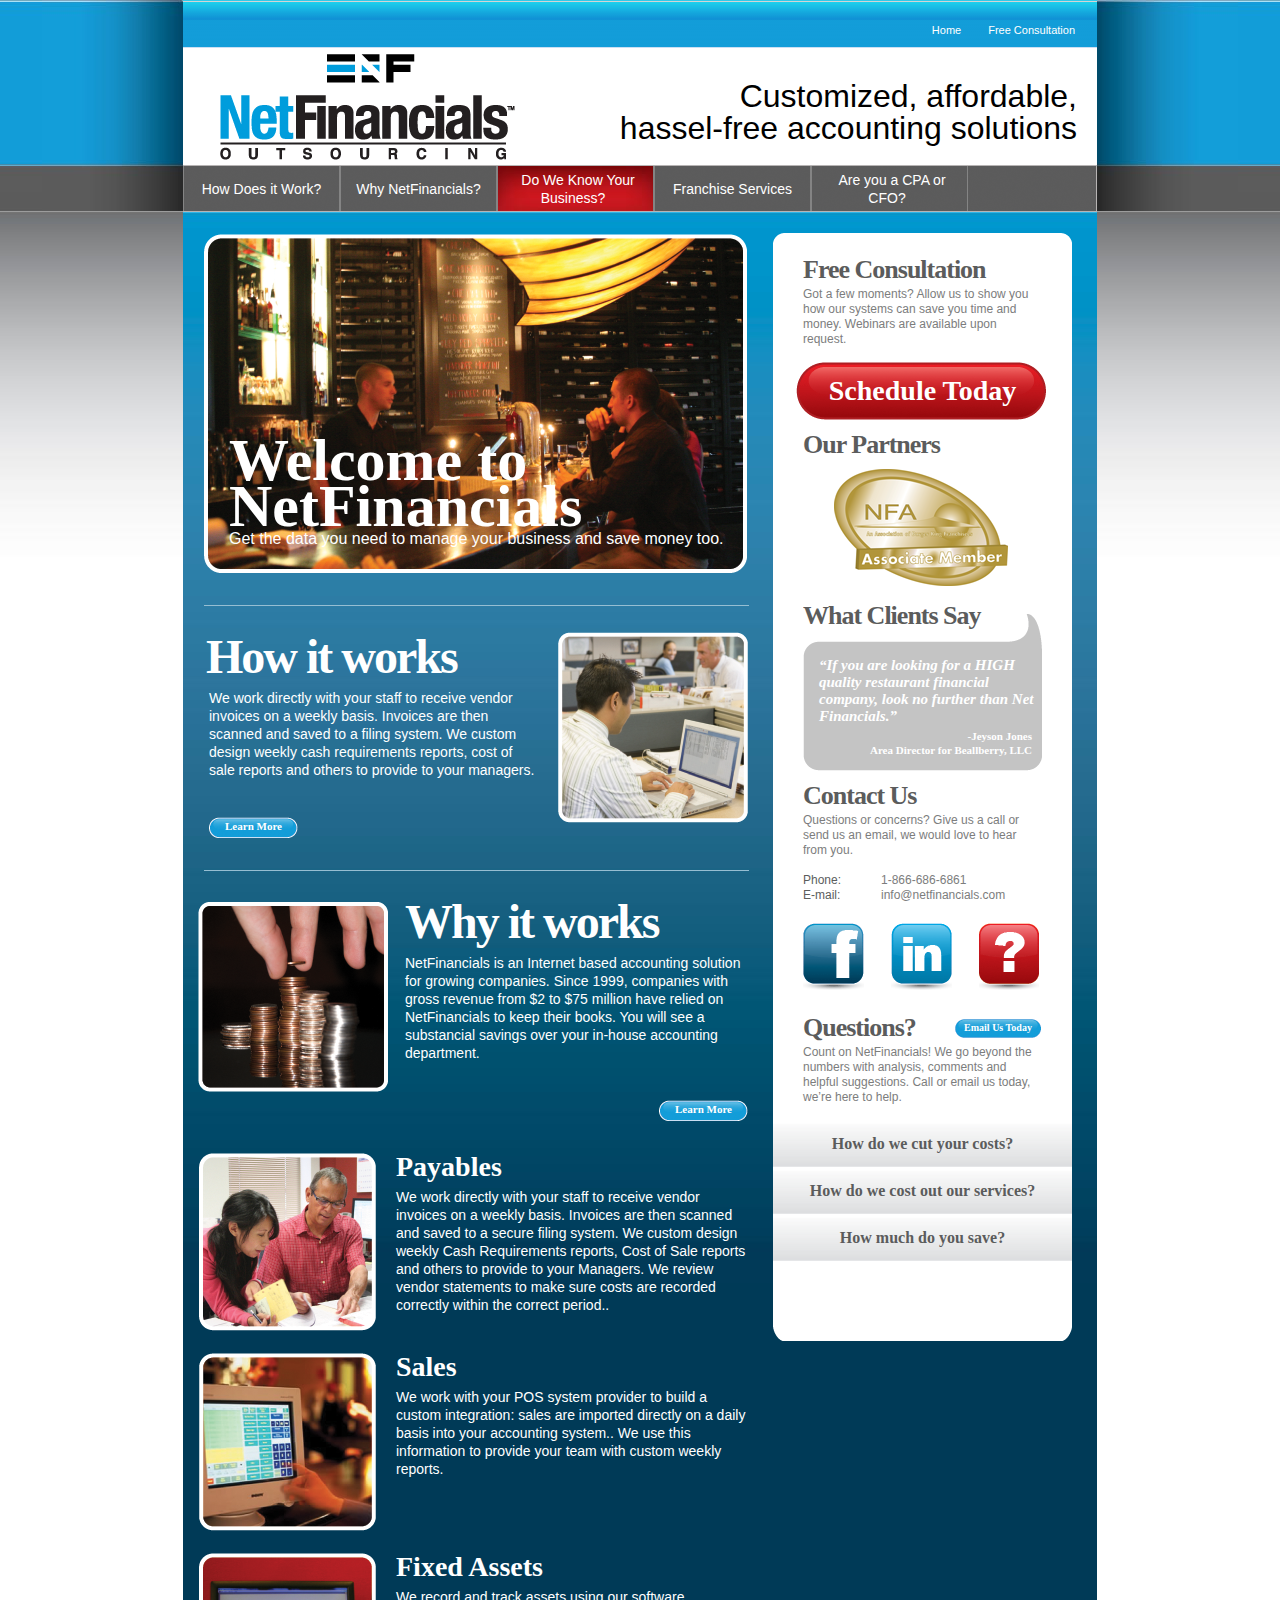
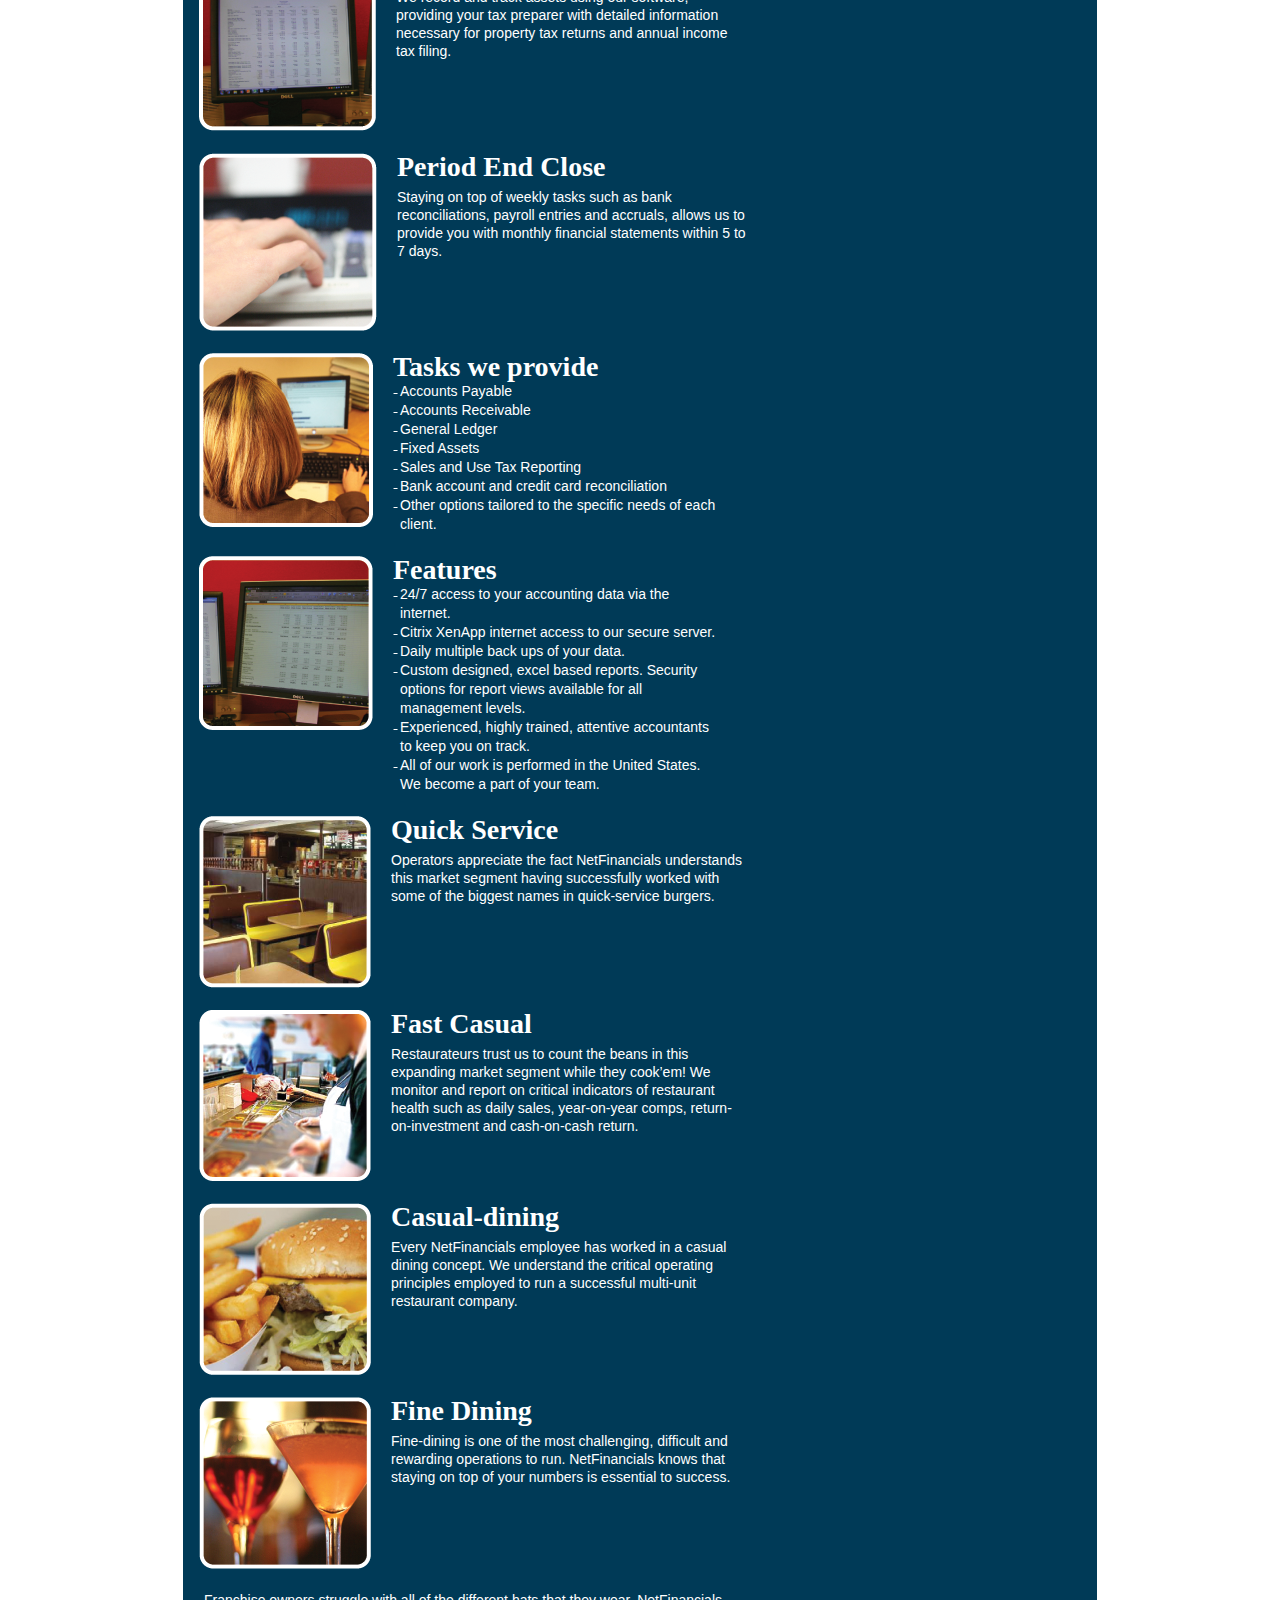
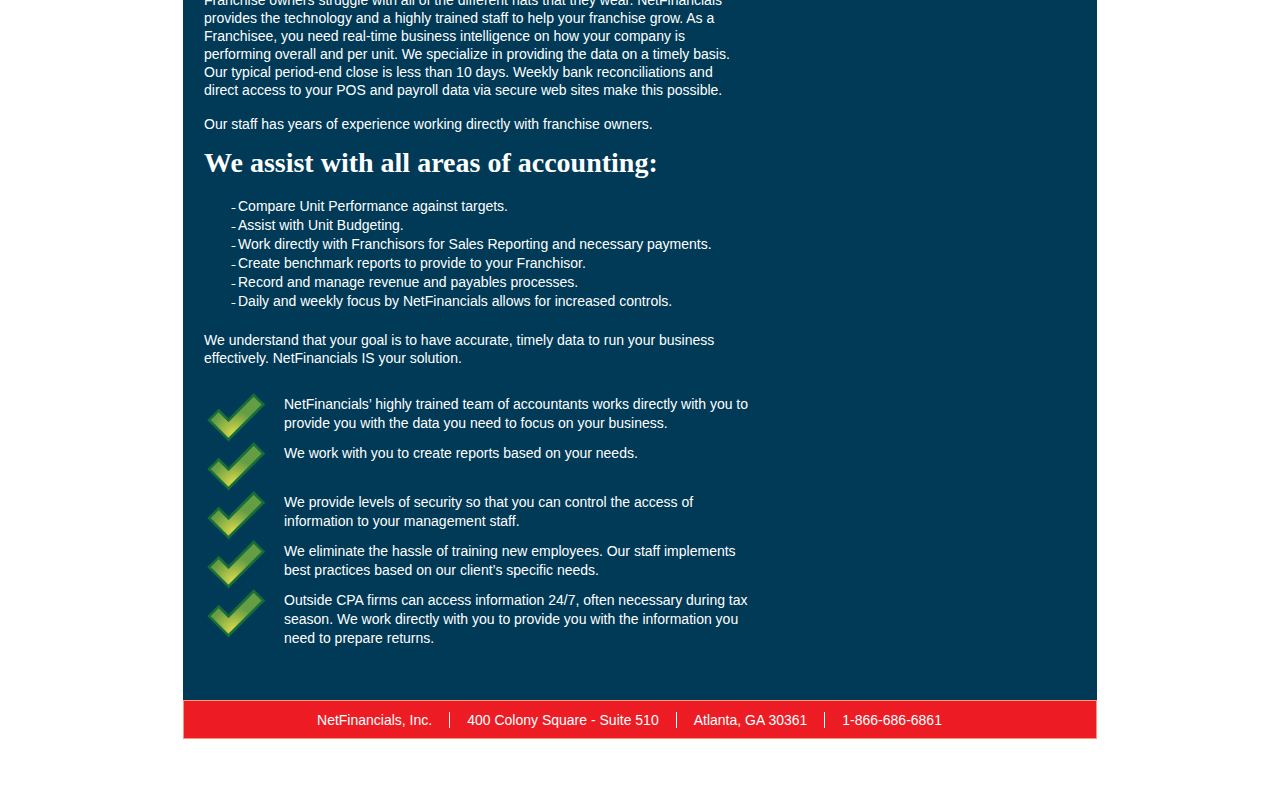
==== index.html @ 5ff9c25b "Change quote and left-align" ====
<!DOCTYPE html PUBLIC "-//W3C//DTD XHTML 1.0 Transitional//EN" "http://www.w3.org/TR/xhtml1/DTD/xhtml1-transitional.dtd"><html xmlns="http://www.w3.org/1999/xhtml"><head>	<meta http-equiv="Content-Type" content="text/html; charset=utf-8" />	<title>NetFinancials</title>	<link media="all" rel="stylesheet" type="text/css" href="css/all.css"/>	<script type="text/javascript" src="js/jquery-1.6.2.min.js"></script>	<script type="text/javascript" src="js/jquery.main.js"></script>	<!--[if lt IE 8]><link rel="stylesheet" type="text/css" href="css/ie.css" media="screen"/><![endif]--></head><body>	<div id="wrapper">		<div class="w1">			<div id="header">				<div class="top-bar">					<ul>						<li><a href="#">Home</a></li>						<li><a href="mailto:&#105;&#110;&#102;&#111;&#64;&#110;&#101;&#116;&#102;&#105;&#110;&#97;&#110;&#99;&#105;&#97;&#108;&#115;&#46;&#99;&#111;&#109;">Free Consultation</a></li>					</ul>				</div>				<div class="header-holder">					<h1 class="logo"><a href="#">Net Financials Out Sourcing</a></h1>					<strong class="slogan">Customized, affordable,<br/>hassel-free accounting solutions</strong>				</div>				<ul id="nav">					<li><a href="#"><strong><span>How Does it Work?</span></strong></a></li>					<li><a href="#"><strong><span>Why NetFinancials?</span></strong></a></li>					<li class="active"><a href="#"><strong><span>Do We Know Your Business?</span></strong></a></li>					<li><a href="#"><strong><span>Franchise Services</span></strong></a></li>					<li><a href="#"><strong><span>Are you a CPA or CFO?</span></strong></a></li>				</ul>			</div>			<div id="main">				<div id="content">					<div class="post">						<div class="visual">							<img src="images/img1.png" alt="image description" width="543" height="339" />							<div class="text-block">								<h2>Welcome to NetFinancials</h2>								<p>Get the data you need to manage your business and save money too.</p>							</div>						</div>						<div class="block">							<img src="images/img2.png" class="align-right" alt="image description" width="190" height="191" />							<h2>How it works</h2>							<p>We work directly with your staff to receive vendor invoices on a weekly basis. Invoices are then scanned and saved to a filing system. We custom design weekly cash requirements reports, cost of sale reports and others to provide to your managers.</p>							<div class="btn-block">								<a href="#" class="more">Learn More</a>							</div>						</div>						<div class="block">							<img src="images/img3.png" class="align-left" alt="image description" width="190" height="190" />							<h2>Why it works</h2>							<p>NetFinancials is an Internet based accounting solution for growing companies. Since 1999, companies with gross revenue from $2 to $75 million have relied on NetFinancials to keep their books. You will see a substancial savings over your in-house accounting department.</p>							<div class="btn-block right-side">								<a href="#" class="more">Learn More</a>							</div>						</div>						<div class="info-block">							<img src="images/img4.png" class="align-left" alt="image description" width="177" height="178" />							<h3>Payables</h3>							<p>We work directly with your staff to receive vendor invoices on a weekly basis. Invoices are then scanned and saved to a secure filing system. We custom design weekly Cash Requirements reports, Cost of Sale reports and others to provide to your Managers. We review vendor statements to make sure costs are recorded correctly within the correct period..</p>						</div>						<div class="info-block">							<img src="images/img5.png" class="align-left" alt="image description" width="177" height="178" />							<h3>Sales</h3>							<p>We work with your POS system provider to build a custom integration: sales are imported directly on a daily basis into your accounting system.. We use this information to provide your team with custom weekly reports.</p>						</div>						<div class="info-block">							<img src="images/img6.png" class="align-left" alt="image description" width="177" height="178" />							<h3>Fixed Assets</h3>							<p>We record and track assets using our software, providing your tax preparer with detailed information necessary for property tax returns and annual income tax filing.</p>						</div>						<div class="info-block">							<img src="images/img7.png" class="align-left" alt="image description" width="178" height="178" />							<h3>Period End Close</h3>							<p>Staying on top of weekly tasks such as bank reconciliations, payroll entries and accruals, allows us to provide you with monthly financial statements within 5 to 7 days.</p>						</div>						<div class="info-block">							<img src="images/img8.png" class="align-left" alt="image description" width="174" height="174" />							<h3>Tasks we provide</h3>							<ul>								<li>Accounts Payable</li>								<li>Accounts Receivable</li>								<li>General  Ledger</li>								<li>Fixed Assets</li>								<li>Sales and Use Tax Reporting</li>								<li>Bank account and credit card reconciliation</li>								<li>Other options tailored to the specific needs of each client.</li>							</ul>						</div>						<div class="info-block">							<img src="images/img9.png" class="align-left" alt="image description" width="174" height="174" />							<h3>Features</h3>							<ul>								<li>24/7 access to your accounting data via the internet.</li>								<li>Citrix XenApp internet access to our secure server.</li>								<li>Daily multiple back ups of your data.</li>								<li>Custom designed, excel based reports. Security   options for report views available for all management   levels.</li>								<li>Experienced, highly trained, attentive accountants to   keep you on track.</li>								<li>All of our work is performed in the United   States. We become a part of your team.</li>							</ul>						</div>						<div class="info-block">							<img src="images/img10.png" class="align-left" alt="image description" width="172" height="172" />							<h3>Quick Service</h3>							<p>Operators appreciate the fact NetFinancials understands this market segment having successfully worked with some of the biggest names in quick-service burgers.</p>						</div>						<div class="info-block">							<img src="images/img11.png" class="align-left" alt="image description" width="172" height="171" />							<h3>Fast Casual</h3>							<p>Restaurateurs trust us to count the beans in this expanding market segment while they cook’em! We monitor and report on critical indicators of restaurant health such as daily sales, year-on-year comps, return-on-investment and cash-on-cash return.</p>						</div>						<div class="info-block">							<img src="images/img12.png" class="align-left" alt="image description" width="172" height="172" />							<h3>Casual-dining</h3>							<p>Every NetFinancials employee has worked in a casual dining concept. We understand the critical operating principles employed to run a successful multi-unit restaurant company.</p>						</div>						<div class="info-block">							<img src="images/img13.png" class="align-left" alt="image description" width="172" height="172" />							<h3>Fine Dining</h3>							<p>Fine-dining is one of the most challenging, difficult and rewarding operations to run. NetFinancials knows that staying on top of your numbers is essential to success.</p>						</div>						<p>Franchise owners struggle with all of the different hats that they wear. NetFinancials provides the technology and a highly trained staff to help your franchise grow. As a Franchisee, you need real-time business intelligence on how your company is performing overall and per unit. We specialize in providing the data on a timely basis. Our typical period-end close is less than 10 days. Weekly bank reconciliations and direct access to your POS and payroll data via secure web sites make this possible.</p>						<p>Our staff has years of experience working directly with franchise owners.</p>						<h3>We assist with all areas of accounting:</h3>						<ul>							<li>Compare Unit Performance against targets.</li>							<li>Assist with Unit Budgeting.</li>							<li>Work directly with Franchisors for Sales Reporting and necessary payments.</li>							<li>Create benchmark reports to provide to your Franchisor.</li>							<li>Record and manage revenue and payables processes.</li>							<li>Daily and weekly focus by NetFinancials allows for increased controls.</li>						</ul>						<p>We understand that your goal is to have accurate, timely data to run your business effectively. NetFinancials IS your solution.</p>						<ul class="list">							<li>NetFinancials’ highly trained team of accountants works directly with you to provide you with the data you need to focus on your business.</li>							<li>We work with you to create reports based on your needs.</li>							<li>We provide levels of security so that you can control the access of information to your management staff.</li>							<li>We eliminate the hassle of training new employees. Our staff implements best practices based on our client’s specific needs.</li>							<li>Outside CPA firms can access information 24/7, often necessary during tax season. We work directly with you to provide you with the information you need to prepare returns.</li>						</ul>					</div>				</div>				<div id="sidebar">					<div class="sidebar-holder">						<div class="sidebar-frame">							<div class="sub-box">								<h3>Free Consultation</h3>								<p>Got a few moments? Allow us to show you how our systems can save you time and money.  Webinars are available upon request.</p>								<a href="mailto:&#105;&#110;&#102;&#111;&#64;&#110;&#101;&#116;&#102;&#105;&#110;&#97;&#110;&#99;&#105;&#97;&#108;&#115;&#46;&#99;&#111;&#109;" class="btn-schedule">Schedule Today</a>							</div>							<div class="sub-box">								<h3>Our Partners</h3>								<div class="slide-show">									<ul>										<li><a href="#"><img src="images/partners/nfa.png" alt="" /></a></li>										<li><a href="#"><img src="images/partners/icare.jpg" alt="" /></a></li>									</ul>								</div>							</div>							<div class="sub-box">																<div class="slide-show2">									<h3>What Clients Say</h3>									<ul>										<li>											<div class="blockquote">												<blockquote cite="#" style="">													<q style="margin-bottom: 4px">&#8220;If you are looking for a HIGH quality restaurant financial company, look no further than Net Financials.&#8221;</q>													<cite>-Jeyson Jones<br />Area Director for Beallberry, LLC</cite>												</blockquote>											</div>										</li>										<li>											<div class="blockquote">												<blockquote cite="#">													<q>&#8220;We get qualified CPAs assigned to us without the hourly bills!&#8221;</q>												</blockquote>											</div>										</li>										<li>											<div class="blockquote">												<blockquote cite="#">													<q>&#8220;Since NetFinancials took over our back office, they cut our close time in half!&#8221;</q>												</blockquote>											</div>										</li>										<li>											<div class="blockquote">												<blockquote cite="#">													<q>&#8220;NetFinancials means stability in our accounting. No more turnover and no input errors.&#8221;</q>												</blockquote>											</div>										</li>									</ul>								</div>							</div>							<div class="sub-box">								<h3>Contact Us</h3>								<p>Questions or concerns? Give us a call or send us an email, we would love to hear from you.</p>								<dl class="contact">									<dt>Phone:</dt>									<dd>1-866-686-6861</dd>									<dt>E-mail:</dt>									<dd><a href="mailto:&#105;&#110;&#102;&#111;&#64;&#110;&#101;&#116;&#102;&#105;&#110;&#97;&#110;&#99;&#105;&#97;&#108;&#115;&#46;&#99;&#111;&#109;">&#105;&#110;&#102;&#111;&#64;&#110;&#101;&#116;&#102;&#105;&#110;&#97;&#110;&#99;&#105;&#97;&#108;&#115;&#46;&#99;&#111;&#109;</a></dd>								</dl>							</div>							<ul class="social">								<li><a href="http://www.facebook.com/pages/NetFinancials/129232027099439">facebook</a></li>								<li><a href="#" class="linkedin">linkedin</a></li>								<li><a href="#" class="qustions">qustions</a></li>							</ul>							<div class="sub-box">								<div class="head">									<a href="mailto:&#105;&#110;&#102;&#111;&#64;&#110;&#101;&#116;&#102;&#105;&#110;&#97;&#110;&#99;&#105;&#97;&#108;&#115;&#46;&#99;&#111;&#109;" class="mail">Email Us Today</a>									<h3>Questions?</h3>								</div>								<p>Count on NetFinancials! We go beyond the numbers with analysis, comments and helpful suggestions. Call or email us today, we’re here to help.</p>							</div>							<ul class="item-list">								<li>									How do we cut your costs?									<div class="popup" style="display: none">										<div class="holder">											<div class="frame">												<h3>How do we cut your costs?</h3>												<p>We know most accounting departments cost between 1.3% and 2% of gross revenue to operate - that includes wage expense, payroll taxes, benefits, senior management time, overhead costs, computer hardware, and computer software licenses.</p>												<img src="images/small-logo.png" alt="" />											</div>										</div>									</div>								</li>								<li>									How do we cost out our services?									<div class="popup" style="display: none">										<div class="holder">											<div class="frame">												<h3>How do we cost out our services?</h3>												<p>By purchasing services based on a percentage of revenues, you pay only for what you use.</p>												<img src="images/small-logo.png" alt="" />											</div>										</div>									</div>								</li>								<li>									How much do you save?									<div class="popup" style="display: none">										<div class="holder">											<div class="frame">												<h3>How much do you save?</h3>												<p>25% to 50% off your current accounting costs. Contact NetFinancials for a detailed pricing proposal.</p>												<img src="images/small-logo.png" alt="" />											</div>										</div>									</div>								</li>							</ul>						</div>					</div>				</div>			</div>			<div id="footer">				<address>					<span>NetFinancials, Inc.</span>					<span>400 Colony Square - Suite 510</span>					<span>Atlanta, GA 30361</span>					<span>1-866-686-6861</span>				</address>			</div>		</div>	</div></body></html>
---- css/all.css ----
html,
body{min-width:914px;}
body{
	margin:0;
	background:#fff url(../images/bg-page.jpg) repeat-x;
	color:#fff;
	font:14px "Gill Sans", Arial, Helvetica, sans-serif;
}
img{border-style:none;}
a{
	text-decoration:none;
	color:#fff;
}
input,
textarea,
select{
	font:100% Arial, Helvetica, sans-serif;
	vertical-align:middle;
}
form,
fieldset{
	margin:0;
	padding:0;
	border-style:none;
}
q{quotes: none;}
q:before{content:"";}
q:after{content:"";}
.align-left{float:left;}
.align-right{float:right;}
#wrapper{
	width:100%;
	position:relative;
	overflow:hidden;
}
.w1{
	width:914px;
	margin:0 auto;
	padding:0 0 50px;
}
#header{
	width:914px;
	padding:0 141px;
	margin:0 -141px;
	background:url(../images/bg-header.jpg) no-repeat;
}
.top-bar{
	width:894px;
	overflow:hidden;
	background:#139dd9 url(../images/bg-top-bar.gif) repeat-x;
	border-bottom:1px solid #cbdff3;
	font-size:11px;
	line-height:15px;
	padding:23px 10px 9px;
	min-height:15px;
}
.top-bar a:hover{
	color: #096080;
}
.top-bar ul{
	list-style:none;
	margin:0;
	padding:0;
	float:right;
}
.top-bar li{
	float:left;
	padding:0 12px 0 15px;
}
.header-holder{
	text-align:right;
	background:#fff;
	overflow:hidden;
	color:#000;
	padding:32px 20px 5px 37px;
	min-height:80px;
}
.logo {
	margin:-26px 0 0;
	text-align:left;
	float:left;
	text-indent:-9999px;
	overflow:hidden;
	background:url(../images/logo.gif) no-repeat;
	width: 295px;
	height: 106px;
}
.logo a{
	display:block;
	height:100%;
}
.slogan{
	font-size:32px;
	line-height:32px;
	font-weight:normal;
}
#nav{
	list-style:none;
	margin:0;
	padding:0;
	width:913px;
	overflow:hidden;
	background:url(../images/bg-nav.gif);
	border:solid #b7b4b4;
	border-width:1px 1px 1px 0;
	font-size:14px;
	line-height:18px;
}
#nav li{
	float:left;
	width:155px;
	text-align:center;
	border:solid #848484;
	border-width:0 1px;
}
#nav a{
	display:table;
	width:155px;
	height:45px;
	cursor:pointer;
}
#nav a:hover,
#nav .active a{
	text-decoration:none;
	background:#bc161d url(../images/bg-nav-hover.jpg) no-repeat;
}
#nav a strong{
	display:table-cell;
	vertical-align:middle;
	min-height:45px;
}
#nav a span{
	width:145px;
	padding:0 5px;
	font-weight:normal;
}
#main{
	background:#003a57 url(../images/bg-main.jpg) repeat-x;
	overflow:hidden;
	width:868px;
	padding:21px 25px 43px 21px;
}
#content{
	float:left;
	width:545px;
	padding:1px 0 0;
}
.post{line-height:18px;}
.visual{
	width:100%;
	position:relative;
	margin:0 0 32px;
}
.visual img{display:block;}
.visual .text-block{
	position:absolute;
	bottom:8px;
	left:25px;
	width:500px;
	font-size:16px;
	line-height:20px;
}
.post h2{
	margin:0;
	font:bold 60px/46px Baskerville, "Times New Roman", Times, serif;
}
.post h3{
	margin:0 0 7px;
	font:bold 28px/28px Baskerville, "Times New Roman", Times, serif;
}
.post p{margin:0 0 16px;}
.post ul{
	list-style:none;
	margin:0;
	padding:13px 0 20px 27px;
	overflow:hidden;
	height:1%;
	line-height:19px;
}
.post li{
	background:url(../images/divider.gif) no-repeat 0 11px;
	padding:0 0 0 7px;
}
.post .block{
	border-top:1px solid #96bed2;
	padding:26px 1px 32px 5px;
}
.post .block:after{
	content:"";
	display:block;
	clear:both;
}
.post .block h2{
	font-size:48px;
	line-height:50px;
	margin:0 0 7px -3px;
	position:relative;
	text-align:left;
	letter-spacing:-2px;
}
.post .block p{margin:0 0 38px;}
.post .block img{margin:5px 17px 0 -11px;}
.post .block img.align-right{margin:0 0 0 20px;}
.block .btn-block{
	height:1%;
	overflow:hidden;
}
.block .more{
	float:left;
	background:url(../images/btn-more.png) no-repeat;
	width: 83px;
	height:15px;
	text-align:center;
	padding:2px 3px 4px;
	font:bold 11px/15px Baskerville, "Times New Roman", Times, serif;
}
.block .more:hover{
	background:url(../images/btn-more-hover.png) no-repeat;
}
.right-side .more{float:right;}
.post .info-block{
	width:100%;
	padding:0 0 22px;
}
.post .info-block:after{
	content:"";
	display:block;
	clear:both;
}
.post .info-block img{
	margin:0 20px 0 -5px;
	position:relative;
}
.post .info-block p{margin:0;}
.post .info-block ul{
	width:330px;
	margin:-6px 0 0;
	padding:0;
}
.post .list{padding:10px 0 0 3px;}
.post .list li{
	background:url(../images/arrow.png) no-repeat;
	padding:2px 0 9px 77px;
	min-height:38px;
}
#sidebar{
	float:right;
	background:url(../images/bg-sidebar-t.png) no-repeat;
	width:299px;
	padding:17px 0 0;
}
.sidebar-holder{
	background:url(../images/bg-sidebar-b.png) no-repeat 0 100%;
	width:299px;
	padding:0 0 17px;
}
.sidebar-frame{
	background:#fff;
	color:#7c7d7d;
	padding:3px 30px 63px;
}
.sub-box{
	font-size:12px;
	line-height:15px;
	margin:0 0 8px;
}
.sub-box h3{
	margin:0;
	font:bold 26px/34px Baskerville, "Times New Roman", Times, serif;
	color:#5b5c5c;
	letter-spacing:-1px;
}
.sub-box p{margin:0 0 15px;}
.btn-schedule{
	display:block;
	margin:0 -5px 0 -7px;
	padding:12px 3px 12px 6px;
	background:url(../images/btn-scedulle.gif) no-repeat;
	width:241px;
	height:34px;
	text-align:center;
	font:bold 28px/34px Baskerville, "Times New Roman", Times, serif;
}
.btn-schedule:hover{
	background:url(../images/btn-scedulle-hover.gif) no-repeat;
}
.slide-show{
	width:230px;
	height:117px;
	position:relative;
	overflow:hidden;
	padding:7px 0 5px 3px;
}
.slide-show ul{
	list-style:none;
	margin:0;
	padding:0;
	width:230px;
	height:117px;
	position:relative;
	overflow:hidden;
}
.slide-show li{
	position:absolute;
	left:0;
	top:0;
	width:230px;
	height:117px;
	z-index:1;
	text-align: center;
}
.slide-show li.active {z-index:2;}
.slide-show2{
	background:url(../images/bg-slide-show2.gif) no-repeat 0 15px;
	width:239px;
	height:172px;
	position:relative;
	overflow:hidden;
}
.slide-show2 h3{margin:0 0 10px;}
.slide-show2 ul{
	list-style:none;
	margin:0;
	padding:0;
	color:#fff;
	position:relative;
}
.slide-show2 li {
	position:absolute;
	left:0;
	top:0;
	width:239px;
	z-index:1;
	min-height:127px;
}
.slide-show2 li.active {z-index:2;}
.blockquote{
	padding:14px 5px 10px 16px;
	font:bold 15px/17px Baskerville, "Times New Roman", Times, serif;
}
.blockquote blockquote{margin:0}
.blockquote blockquote q{
	display:block;
	font-style:italic;
	margin:0 0 18px;
}
.blockquote blockquote cite{
	display:block;
	line-height: 1.3;
	font-style:normal;
	text-align:right;
	margin:0 5px 0 0;
	font-size: 11px;
}
.sub-box dl.contact{
	margin:0 0 20px;
	overflow:hidden;
}
.contact dt{
	float:left;
	color:#5b5d5d;
	width:75px;
	padding:0 3px 0 0;
}
.contact dd{margin:0;}
.contact dd a{color:#7c7d7d;}
.social{
	list-style:none;
	margin:0 -25px 21px 0;
	padding:0;
	width:264px;
	overflow:hidden;
}
.social li{
	float:left;
	width:61px;
	padding:0 27px 0 0;
}
.social a{
	float:left;
	text-indent:-9999px;
	overflow:hidden;
	background:url(../images/ico-fb.gif) no-repeat;
	width:61px;
	height:67px;
}
.social a:hover{
	background:url(../images/ico-fb-hover.gif) no-repeat;
}
.social .linkedin{background:url(../images/ico-in.gif) no-repeat;}
.social .qustions{background:url(../images/ico-qustion.gif) no-repeat;}
.social .linkedin:hover{background:url(../images/ico-in-hover.gif) no-repeat;}
.social .qustions:hover{background:url(../images/ico-qustion-hover.gif) no-repeat;}
.sub-box .head{
	width:100%;
	overflow:hidden;
}
.sub-box .mail{
	float:right;
	background:url(../images/btn-mail.png) no-repeat;
	width:88px;
	height:15px;
	padding:3px 0 4px;
	margin:7px 0 0;
	text-align:center;
	font:bold 10px/14px Baskerville, "Times New Roman", Times, serif;
}
.sub-box .mail:hover{
	background:url(../images/btn-mail-hover.png) no-repeat;
}
.item-list{
	list-style:none;
	margin:0;
	padding:0;
	color:#5b5c5c;
	font:bold 16px/21px Baskerville, "Times New Roman", Times, serif;
}
.item-list li{
	width:279px;
	margin:0 -30px;
	padding:13px 10px;
	text-align:center;
	background:#fff url(../images/bg-item-list.gif) repeat-x 0 100%;
	position: relative;
}
#footer{
	background:#ee1d25 url(../images/bg-footer.gif) repeat-x;
	border:1px solid #f7977a;
	text-align:center;
	width:882px;
	padding:11px 25px 10px 5px;
}
#footer address{
	display:inline-block;
	vertical-align:top;
	font-style:normal;
	overflow:hidden;
}
*+html #footer address{display:inline;}
#footer address span{
	float:left;
	background:url(../images/separator.gif) no-repeat 0 50%;
	padding:0 17px 0 18px;
	margin:0 1px 0 -1px;
}
.popup{
	width:331px;
	background:url(../images/bg-popup-t.png) no-repeat;
	padding:26px 0 0;
	text-align: left;
	font:13px "Gill Sans", Arial, Helvetica, sans-serif;
	position: absolute;
	bottom: 10px;
	left: -50px;
}
.popup .holder{
	background:url(../images/bg-popup-b.png) no-repeat 0 100%;
	width: 331px;
	padding:0 0 34px;
}
.popup .frame{
	background:url(../images/bg-popup-c.png) repeat-y;
	width:256px;
	padding:6px 40px 60px 35px;
	color:#7c7d7d;
	font-size:16px;
	line-height:18px;
	overflow:hidden;
	min-height:164px;
	position: relative;
}
.popup .frame img{
	position: absolute;
	bottom: 0;
	right: 35px;
}
.popup h3{
	margin:0 0 18px;
	color:#149ad7;
	font:bold 21px/21px Baskerville, "Times New Roman", Times, serif;
}
.popup p{margin:0 0 10px;}
---- css/ie.css ----
#nav a span{ margin-top: expression(this.parentNode.offsetHeight > this.offsetHeight ? ((this.parentNode.offsetHeight-this.offsetHeight)/2 + "px") : "0"); }
#nav a,
#nav a span,
#nav a strong{display:block;}
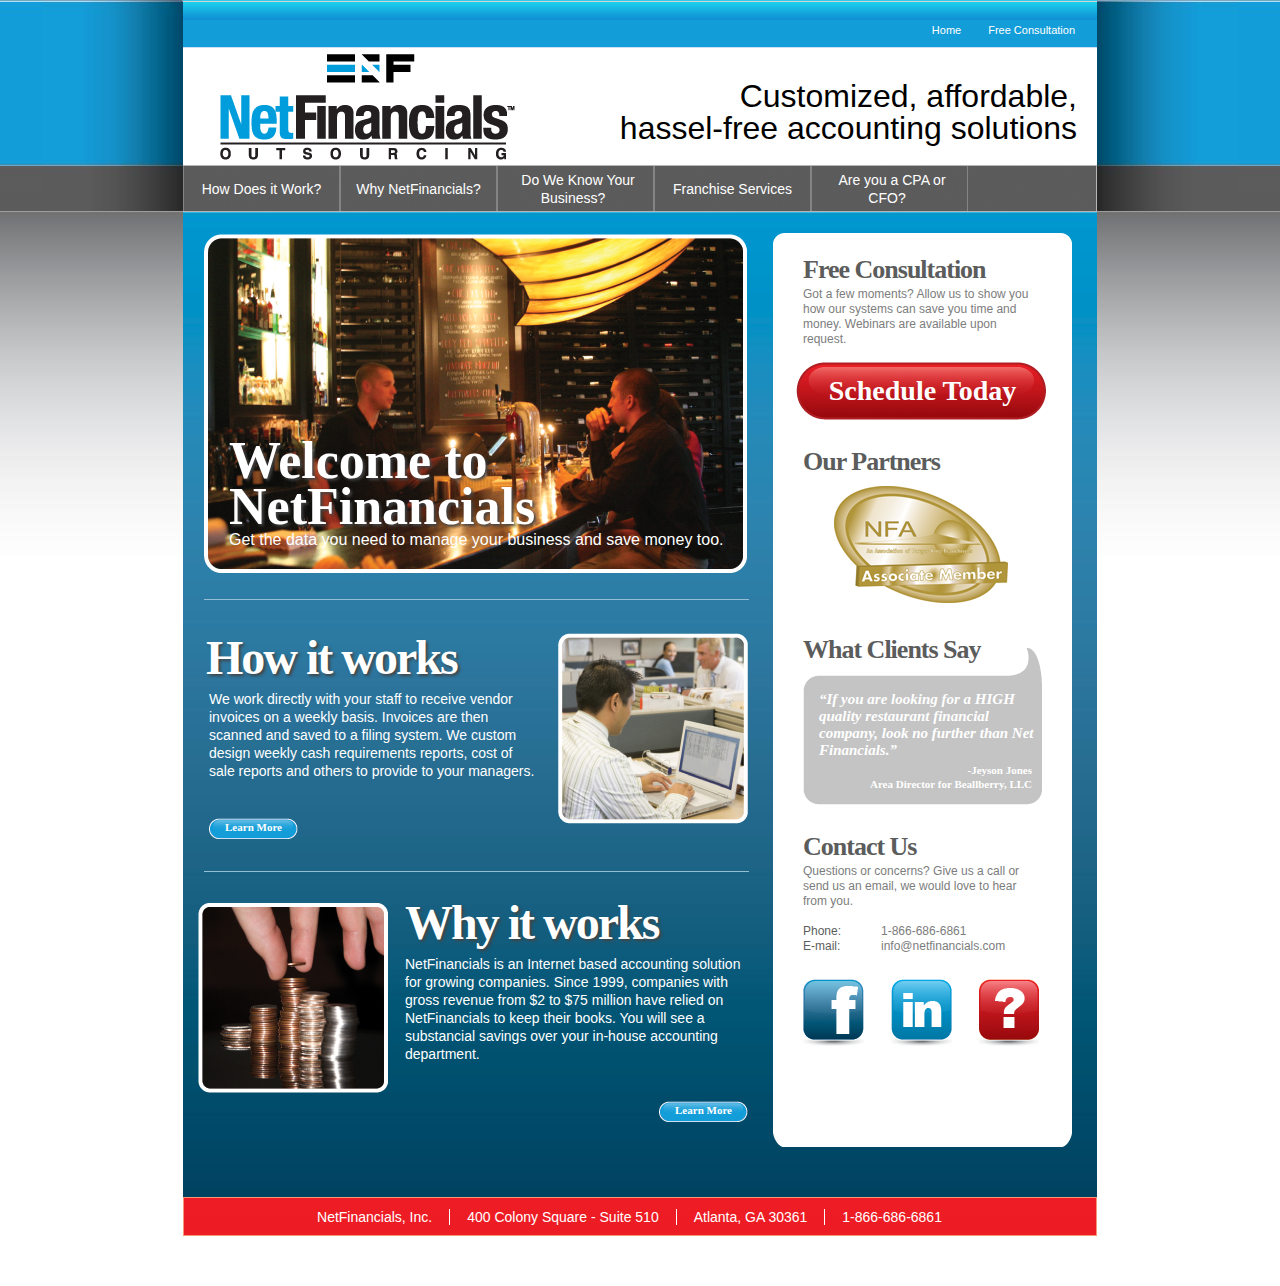
==== commit 0d877345: "Page structure" ====
--- a/index.html
+++ b/index.html
@@ -14,27 +14,27 @@
 			<div id="header"> 				<div class="top-bar"> 					<ul>-						<li><a href="#">Home</a></li>+						<li><a href="index.html">Home</a></li> 						<li><a href="mailto:&#105;&#110;&#102;&#111;&#64;&#110;&#101;&#116;&#102;&#105;&#110;&#97;&#110;&#99;&#105;&#97;&#108;&#115;&#46;&#99;&#111;&#109;">Free Consultation</a></li> 					</ul> 				</div> 				<div class="header-holder">-					<h1 class="logo"><a href="#">Net Financials Out Sourcing</a></h1>+					<h1 class="logo"><a href="index.html">Net Financials Out Sourcing</a></h1> 					<strong class="slogan">Customized, affordable,<br/>hassel-free accounting solutions</strong> 				</div> 				<ul id="nav">-					<li><a href="#"><strong><span>How Does it Work?</span></strong></a></li>-					<li><a href="#"><strong><span>Why NetFinancials?</span></strong></a></li>-					<li class="active"><a href="#"><strong><span>Do We Know Your Business?</span></strong></a></li>-					<li><a href="#"><strong><span>Franchise Services</span></strong></a></li>-					<li><a href="#"><strong><span>Are you a CPA or CFO?</span></strong></a></li>+					<li><a href="how.html"><strong><span>How Does it Work?</span></strong></a></li>+					<li><a href="why.html"><strong><span>Why NetFinancials?</span></strong></a></li>+					<li><a href="do-we-know.html"><strong><span>Do We Know Your Business?</span></strong></a></li>+					<li><a href="franchise.html"><strong><span>Franchise Services</span></strong></a></li>+					<li><a href="cpacfo.html"><strong><span>Are you a CPA or CFO?</span></strong></a></li> 				</ul> 			</div> 			<div id="main"> 				<div id="content"> 					<div class="post"> 						<div class="visual">-							<img src="images/img1.png" alt="image description" width="543" height="339" />+							<img src="images/img1.png" alt="" width="543" height="339" /> 							<div class="text-block"> 								<h2>Welcome to NetFinancials</h2> 								<p>Get the data you need to manage your business and save money too.</p>@@ -45,101 +45,17 @@
 							<h2>How it works</h2> 							<p>We work directly with your staff to receive vendor invoices on a weekly basis. Invoices are then scanned and saved to a filing system. We custom design weekly cash requirements reports, cost of sale reports and others to provide to your managers.</p> 							<div class="btn-block">-								<a href="#" class="more">Learn More</a>+								<a href="how.html" class="more">Learn More</a> 							</div> 						</div>-						<div class="block">+						<div class="block secondBlock"> 							<img src="images/img3.png" class="align-left" alt="image description" width="190" height="190" /> 							<h2>Why it works</h2> 							<p>NetFinancials is an Internet based accounting solution for growing companies. Since 1999, companies with gross revenue from $2 to $75 million have relied on NetFinancials to keep their books. You will see a substancial savings over your in-house accounting department.</p> 							<div class="btn-block right-side">-								<a href="#" class="more">Learn More</a>+								<a href="why.html" class="more">Learn More</a> 							</div> 						</div>-						<div class="info-block">-							<img src="images/img4.png" class="align-left" alt="image description" width="177" height="178" />-							<h3>Payables</h3>-							<p>We work directly with your staff to receive vendor invoices on a weekly basis. Invoices are then scanned and saved to a secure filing system. We custom design weekly Cash Requirements reports, Cost of Sale reports and others to provide to your Managers. We review vendor statements to make sure costs are recorded correctly within the correct period..</p>-						</div>-						<div class="info-block">-							<img src="images/img5.png" class="align-left" alt="image description" width="177" height="178" />-							<h3>Sales</h3>-							<p>We work with your POS system provider to build a custom integration: sales are imported directly on a daily basis into your accounting system.. We use this information to provide your team with custom weekly reports.</p>-						</div>-						<div class="info-block">-							<img src="images/img6.png" class="align-left" alt="image description" width="177" height="178" />-							<h3>Fixed Assets</h3>-							<p>We record and track assets using our software, providing your tax preparer with detailed information necessary for property tax returns and annual income tax filing.</p>-						</div>-						<div class="info-block">-							<img src="images/img7.png" class="align-left" alt="image description" width="178" height="178" />-							<h3>Period End Close</h3>-							<p>Staying on top of weekly tasks such as bank reconciliations, payroll entries and accruals, allows us to provide you with monthly financial statements within 5 to 7 days.</p>-						</div>-						<div class="info-block">-							<img src="images/img8.png" class="align-left" alt="image description" width="174" height="174" />-							<h3>Tasks we provide</h3>-							<ul>-								<li>Accounts Payable</li>-								<li>Accounts Receivable</li>-								<li>General  Ledger</li>-								<li>Fixed Assets</li>-								<li>Sales and Use Tax Reporting</li>-								<li>Bank account and credit card reconciliation</li>-								<li>Other options tailored to the specific needs of each client.</li>-							</ul>-						</div>-						<div class="info-block">-							<img src="images/img9.png" class="align-left" alt="image description" width="174" height="174" />-							<h3>Features</h3>-							<ul>-								<li>24/7 access to your accounting data via the internet.</li>-								<li>Citrix XenApp internet access to our secure server.</li>-								<li>Daily multiple back ups of your data.</li>-								<li>Custom designed, excel based reports. Security   options for report views available for all management   levels.</li>-								<li>Experienced, highly trained, attentive accountants to   keep you on track.</li>-								<li>All of our work is performed in the United   States. We become a part of your team.</li>-							</ul>-						</div>-						<div class="info-block">-							<img src="images/img10.png" class="align-left" alt="image description" width="172" height="172" />-							<h3>Quick Service</h3>-							<p>Operators appreciate the fact NetFinancials understands this market segment having successfully worked with some of the biggest names in quick-service burgers.</p>-						</div>-						<div class="info-block">-							<img src="images/img11.png" class="align-left" alt="image description" width="172" height="171" />-							<h3>Fast Casual</h3>-							<p>Restaurateurs trust us to count the beans in this expanding market segment while they cook’em! We monitor and report on critical indicators of restaurant health such as daily sales, year-on-year comps, return-on-investment and cash-on-cash return.</p>-						</div>-						<div class="info-block">-							<img src="images/img12.png" class="align-left" alt="image description" width="172" height="172" />-							<h3>Casual-dining</h3>-							<p>Every NetFinancials employee has worked in a casual dining concept. We understand the critical operating principles employed to run a successful multi-unit restaurant company.</p>-						</div>-						<div class="info-block">-							<img src="images/img13.png" class="align-left" alt="image description" width="172" height="172" />-							<h3>Fine Dining</h3>-							<p>Fine-dining is one of the most challenging, difficult and rewarding operations to run. NetFinancials knows that staying on top of your numbers is essential to success.</p>-						</div>-						<p>Franchise owners struggle with all of the different hats that they wear. NetFinancials provides the technology and a highly trained staff to help your franchise grow. As a Franchisee, you need real-time business intelligence on how your company is performing overall and per unit. We specialize in providing the data on a timely basis. Our typical period-end close is less than 10 days. Weekly bank reconciliations and direct access to your POS and payroll data via secure web sites make this possible.</p>-						<p>Our staff has years of experience working directly with franchise owners.</p>-						<h3>We assist with all areas of accounting:</h3>-						<ul>-							<li>Compare Unit Performance against targets.</li>-							<li>Assist with Unit Budgeting.</li>-							<li>Work directly with Franchisors for Sales Reporting and necessary payments.</li>-							<li>Create benchmark reports to provide to your Franchisor.</li>-							<li>Record and manage revenue and payables processes.</li>-							<li>Daily and weekly focus by NetFinancials allows for increased controls.</li>-						</ul>-						<p>We understand that your goal is to have accurate, timely data to run your business effectively. NetFinancials IS your solution.</p>-						<ul class="list">-							<li>NetFinancials’ highly trained team of accountants works directly with you to provide you with the data you need to focus on your business.</li>-							<li>We work with you to create reports based on your needs.</li>-							<li>We provide levels of security so that you can control the access of information to your management staff.</li>-							<li>We eliminate the hassle of training new employees. Our staff implements best practices based on our client’s specific needs.</li>-							<li>Outside CPA firms can access information 24/7, often necessary during tax season. We work directly with you to provide you with the information you need to prepare returns.</li>-						</ul> 					</div> 				</div> 				<div id="sidebar">@@ -160,14 +76,13 @@
 								</div> 							</div> 							<div class="sub-box">-								 								<div class="slide-show2"> 									<h3>What Clients Say</h3> 									<ul> 										<li> 											<div class="blockquote"> 												<blockquote cite="#" style="">-													<q style="margin-bottom: 4px">&#8220;If you are looking for a HIGH quality restaurant financial company, look no further than Net Financials.&#8221;</q>+													<q>&#8220;If you are looking for a HIGH quality restaurant financial company, look no further than Net Financials.&#8221;</q> 													<cite>-Jeyson Jones<br />Area Director for Beallberry, LLC</cite> 												</blockquote> 											</div>@@ -209,52 +124,7 @@
 							<ul class="social"> 								<li><a href="http://www.facebook.com/pages/NetFinancials/129232027099439">facebook</a></li> 								<li><a href="#" class="linkedin">linkedin</a></li>-								<li><a href="#" class="qustions">qustions</a></li>-							</ul>-							<div class="sub-box">-								<div class="head">-									<a href="mailto:&#105;&#110;&#102;&#111;&#64;&#110;&#101;&#116;&#102;&#105;&#110;&#97;&#110;&#99;&#105;&#97;&#108;&#115;&#46;&#99;&#111;&#109;" class="mail">Email Us Today</a>-									<h3>Questions?</h3>-								</div>-								<p>Count on NetFinancials! We go beyond the numbers with analysis, comments and helpful suggestions. Call or email us today, we’re here to help.</p>-							</div>-							<ul class="item-list">-								<li>-									How do we cut your costs?-									<div class="popup" style="display: none">-										<div class="holder">-											<div class="frame">-												<h3>How do we cut your costs?</h3>-												<p>We know most accounting departments cost between 1.3% and 2% of gross revenue to operate - that includes wage expense, payroll taxes, benefits, senior management time, overhead costs, computer hardware, and computer software licenses.</p>-												<img src="images/small-logo.png" alt="" />-											</div>-										</div>-									</div>-								</li>-								<li>-									How do we cost out our services?-									<div class="popup" style="display: none">-										<div class="holder">-											<div class="frame">-												<h3>How do we cost out our services?</h3>-												<p>By purchasing services based on a percentage of revenues, you pay only for what you use.</p>-												<img src="images/small-logo.png" alt="" />-											</div>-										</div>-									</div>-								</li>-								<li>-									How much do you save?-									<div class="popup" style="display: none">-										<div class="holder">-											<div class="frame">-												<h3>How much do you save?</h3>-												<p>25% to 50% off your current accounting costs. Contact NetFinancials for a detailed pricing proposal.</p>-												<img src="images/small-logo.png" alt="" />-											</div>-										</div>-									</div>-								</li>+								<li><a href="mailto:info@netfinancials" class="qustions">questions</a></li> 							</ul> 						</div> 					</div>--- a/css/all.css
+++ b/css/all.css
@@ -146,23 +146,36 @@
 	padding:1px 0 0;
 }
 .post{line-height:18px;}
-.visual{
+.visual, .textual{
 	width:100%;
 	position:relative;
 	margin:0 0 32px;
+	border-bottom:1px solid #96bed2;
+	padding-bottom:26px;
 }
 .visual img{display:block;}
-.visual .text-block{
-	position:absolute;
-	bottom:8px;
-	left:25px;
+.visual .text-block,
+.textual .text-block{
 	width:500px;
 	font-size:16px;
 	line-height:20px;
 }
+.visual .text-block{
+	position:absolute;
+	bottom:33px;
+	left:25px;
+}
 .post h2{
 	margin:0;
-	font:bold 60px/46px Baskerville, "Times New Roman", Times, serif;
+	font:bold 52px/46px Baskerville, "Times New Roman", Times, serif;
+	text-shadow: 2px 2px 3px #444;
+}
+.post .textual h2{
+	margin-bottom: 9px;
+}
+.post h2.no-desc{
+	position: relative;
+	top: -10px;
 }
 .post h3{
 	margin:0 0 7px;
@@ -182,8 +195,11 @@
 	padding:0 0 0 7px;
 }
 .post .block{
+	padding:1px 1px 32px 5px;
+}
+.post .secondBlock{
 	border-top:1px solid #96bed2;
-	padding:26px 1px 32px 5px;
+	padding-top:26px;
 }
 .post .block:after{
 	content:"";
@@ -262,7 +278,7 @@
 .sub-box{
 	font-size:12px;
 	line-height:15px;
-	margin:0 0 8px;
+	margin:0 0 25px;
 }
 .sub-box h3{
 	margin:0;
@@ -342,7 +358,7 @@
 .blockquote blockquote q{
 	display:block;
 	font-style:italic;
-	margin:0 0 18px;
+	margin:0 0 4px;
 }
 .blockquote blockquote cite{
 	display:block;
@@ -410,7 +426,7 @@
 }
 .item-list{
 	list-style:none;
-	margin:0;
+	margin:0 0 25px 0;
 	padding:0;
 	color:#5b5c5c;
 	font:bold 16px/21px Baskerville, "Times New Roman", Times, serif;
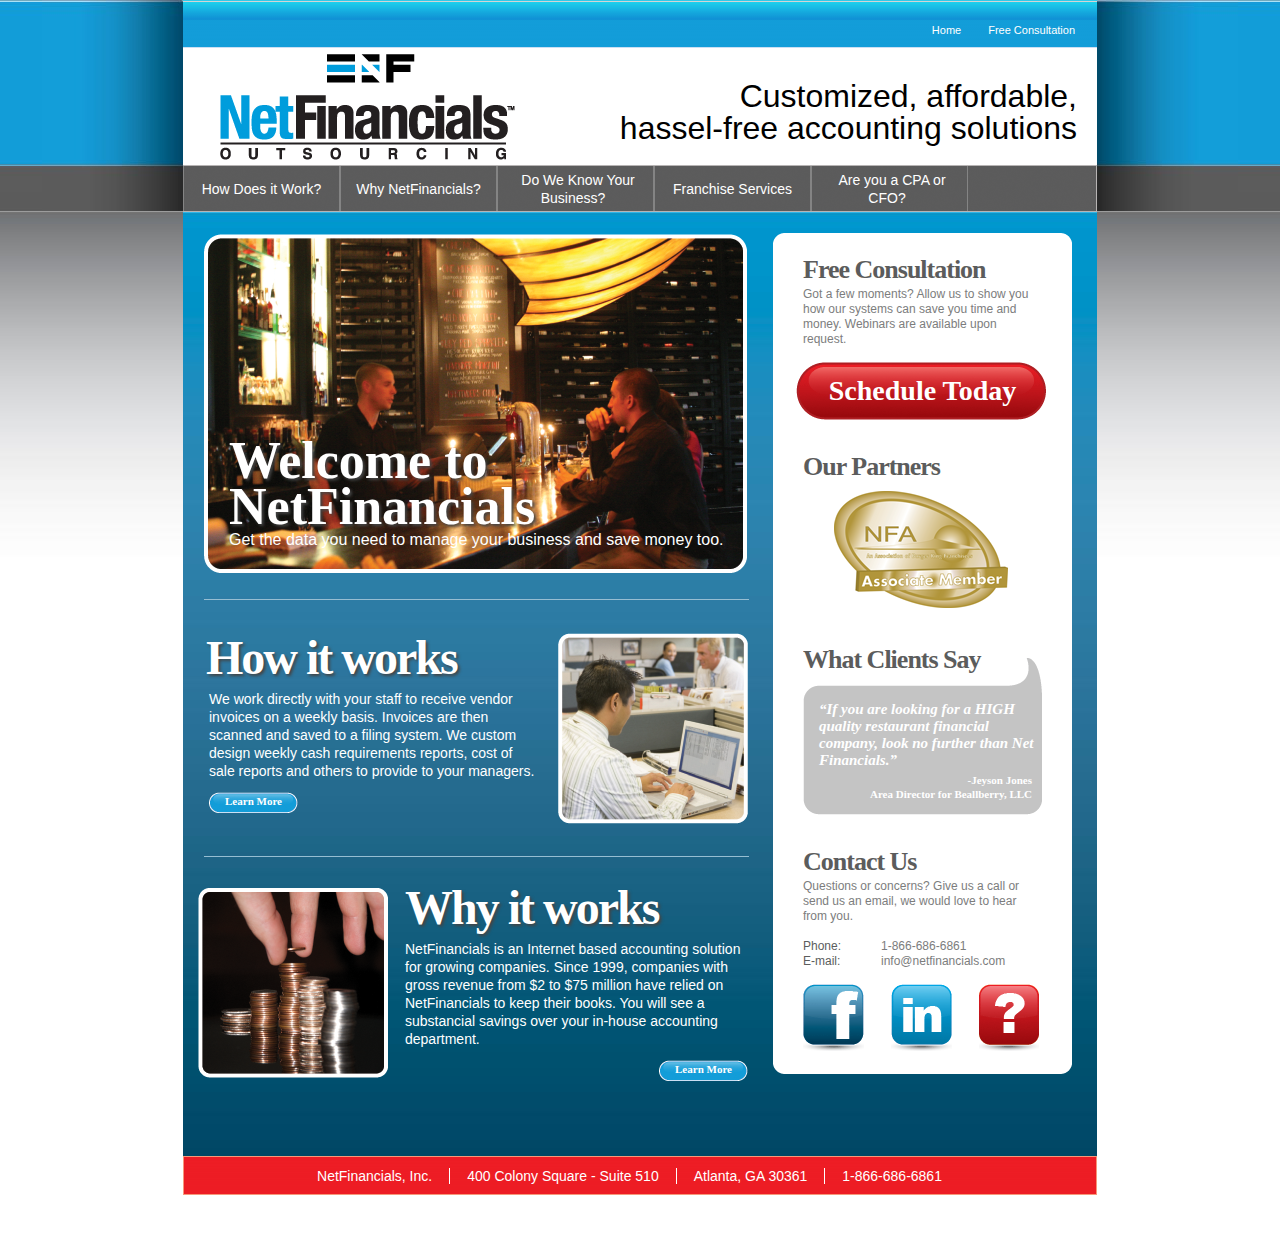
==== commit 0c7fdfcf: "Tighten up sidebar" ====
--- a/index.html
+++ b/index.html
@@ -111,7 +111,7 @@
 									</ul> 								</div> 							</div>-							<div class="sub-box">+							<div id="contact-box" class="sub-box"> 								<h3>Contact Us</h3> 								<p>Questions or concerns? Give us a call or send us an email, we would love to hear from you.</p> 								<dl class="contact">--- a/css/all.css
+++ b/css/all.css
@@ -214,7 +214,7 @@
 	text-align:left;
 	letter-spacing:-2px;
 }
-.post .block p{margin:0 0 38px;}
+.post .block p{margin:0 0 12px;}
 .post .block img{margin:5px 17px 0 -11px;}
 .post .block img.align-right{margin:0 0 0 20px;}
 .block .btn-block{
@@ -273,12 +273,18 @@
 .sidebar-frame{
 	background:#fff;
 	color:#7c7d7d;
-	padding:3px 30px 63px;
+	padding:3px 30px 1px;
 }
 .sub-box{
 	font-size:12px;
 	line-height:15px;
-	margin:0 0 25px;
+	margin:0 0 30px;
+}
+#questions-box{
+	margin-bottom: 15px;
+}
+#contact-box{
+	margin-bottom: 15px;
 }
 .sub-box h3{
 	margin:0;
@@ -369,7 +375,7 @@
 	font-size: 11px;
 }
 .sub-box dl.contact{
-	margin:0 0 20px;
+	margin:0 0;
 	overflow:hidden;
 }
 .contact dt{
@@ -382,7 +388,7 @@
 .contact dd a{color:#7c7d7d;}
 .social{
 	list-style:none;
-	margin:0 -25px 21px 0;
+	margin:0 -25px 5px 0;
 	padding:0;
 	width:264px;
 	overflow:hidden;
@@ -426,7 +432,7 @@
 }
 .item-list{
 	list-style:none;
-	margin:0 0 25px 0;
+	margin:0 0 30px 0;
 	padding:0;
 	color:#5b5c5c;
 	font:bold 16px/21px Baskerville, "Times New Roman", Times, serif;
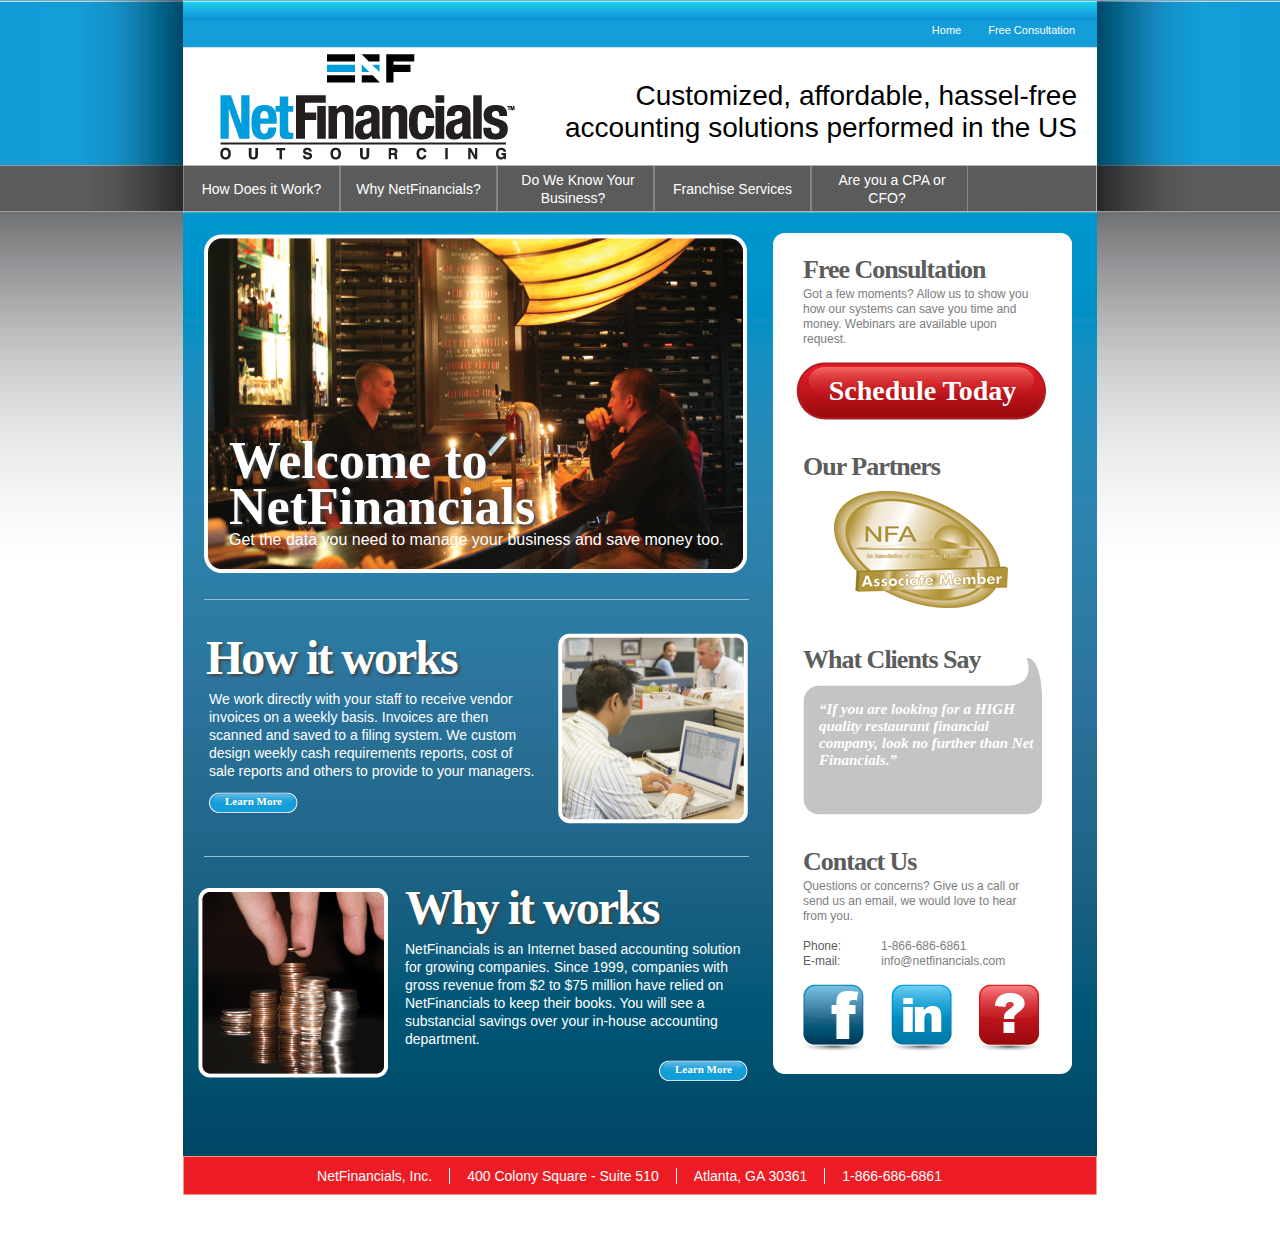
==== commit 58810393: "Tweaks" ====
--- a/index.html
+++ b/index.html
@@ -15,12 +15,12 @@
 				<div class="top-bar"> 					<ul> 						<li><a href="index.html">Home</a></li>-						<li><a href="mailto:&#105;&#110;&#102;&#111;&#64;&#110;&#101;&#116;&#102;&#105;&#110;&#97;&#110;&#99;&#105;&#97;&#108;&#115;&#46;&#99;&#111;&#109;">Free Consultation</a></li>+						<li><a href="mailto:&#105;&#110;&#102;&#111;&#64;&#110;&#101;&#116;&#102;&#105;&#110;&#97;&#110;&#99;&#105;&#97;&#108;&#115;&#46;&#99;&#111;&#109;?subject=I want to schedule a Consultation">Free Consultation</a></li> 					</ul> 				</div> 				<div class="header-holder"> 					<h1 class="logo"><a href="index.html">Net Financials Out Sourcing</a></h1>-					<strong class="slogan">Customized, affordable,<br/>hassel-free accounting solutions</strong>+					<strong class="slogan">Customized, affordable, hassel-free <br />accounting solutions performed in the US</strong> 				</div> 				<ul id="nav"> 					<li><a href="how.html"><strong><span>How Does it Work?</span></strong></a></li>@@ -64,7 +64,7 @@
 							<div class="sub-box"> 								<h3>Free Consultation</h3> 								<p>Got a few moments? Allow us to show you how our systems can save you time and money.  Webinars are available upon request.</p>-								<a href="mailto:&#105;&#110;&#102;&#111;&#64;&#110;&#101;&#116;&#102;&#105;&#110;&#97;&#110;&#99;&#105;&#97;&#108;&#115;&#46;&#99;&#111;&#109;" class="btn-schedule">Schedule Today</a>+								<a href="mailto:&#105;&#110;&#102;&#111;&#64;&#110;&#101;&#116;&#102;&#105;&#110;&#97;&#110;&#99;&#105;&#97;&#108;&#115;&#46;&#99;&#111;&#109;?subject=I want to schedule a Consultation" class="btn-schedule">Schedule Today</a> 							</div> 							<div class="sub-box"> 								<h3>Our Partners</h3>@@ -83,7 +83,7 @@
 											<div class="blockquote"> 												<blockquote cite="#" style=""> 													<q>&#8220;If you are looking for a HIGH quality restaurant financial company, look no further than Net Financials.&#8221;</q>-													<cite>-Jeyson Jones<br />Area Director for Beallberry, LLC</cite>+													<!-- <cite>-Jeyson Jones<br />Area Director for Beallberry, LLC</cite> --> 												</blockquote> 											</div> 										</li>@@ -118,13 +118,13 @@
 									<dt>Phone:</dt> 									<dd>1-866-686-6861</dd> 									<dt>E-mail:</dt>-									<dd><a href="mailto:&#105;&#110;&#102;&#111;&#64;&#110;&#101;&#116;&#102;&#105;&#110;&#97;&#110;&#99;&#105;&#97;&#108;&#115;&#46;&#99;&#111;&#109;">&#105;&#110;&#102;&#111;&#64;&#110;&#101;&#116;&#102;&#105;&#110;&#97;&#110;&#99;&#105;&#97;&#108;&#115;&#46;&#99;&#111;&#109;</a></dd>+									<dd><a href="mailto:&#105;&#110;&#102;&#111;&#64;&#110;&#101;&#116;&#102;&#105;&#110;&#97;&#110;&#99;&#105;&#97;&#108;&#115;&#46;&#99;&#111;&#109;?subject=Questions for NetFinancials">&#105;&#110;&#102;&#111;&#64;&#110;&#101;&#116;&#102;&#105;&#110;&#97;&#110;&#99;&#105;&#97;&#108;&#115;&#46;&#99;&#111;&#109;</a></dd> 								</dl> 							</div> 							<ul class="social"> 								<li><a href="http://www.facebook.com/pages/NetFinancials/129232027099439">facebook</a></li> 								<li><a href="#" class="linkedin">linkedin</a></li>-								<li><a href="mailto:info@netfinancials" class="qustions">questions</a></li>+								<li><a href="mailto:info@netfinancials?subject=Questions for NetFinancials" class="qustions">questions</a></li> 							</ul> 						</div> 					</div>--- a/css/all.css
+++ b/css/all.css
@@ -90,7 +90,7 @@
 	height:100%;
 }
 .slogan{
-	font-size:32px;
+	font-size:28px;
 	line-height:32px;
 	font-weight:normal;
 }
